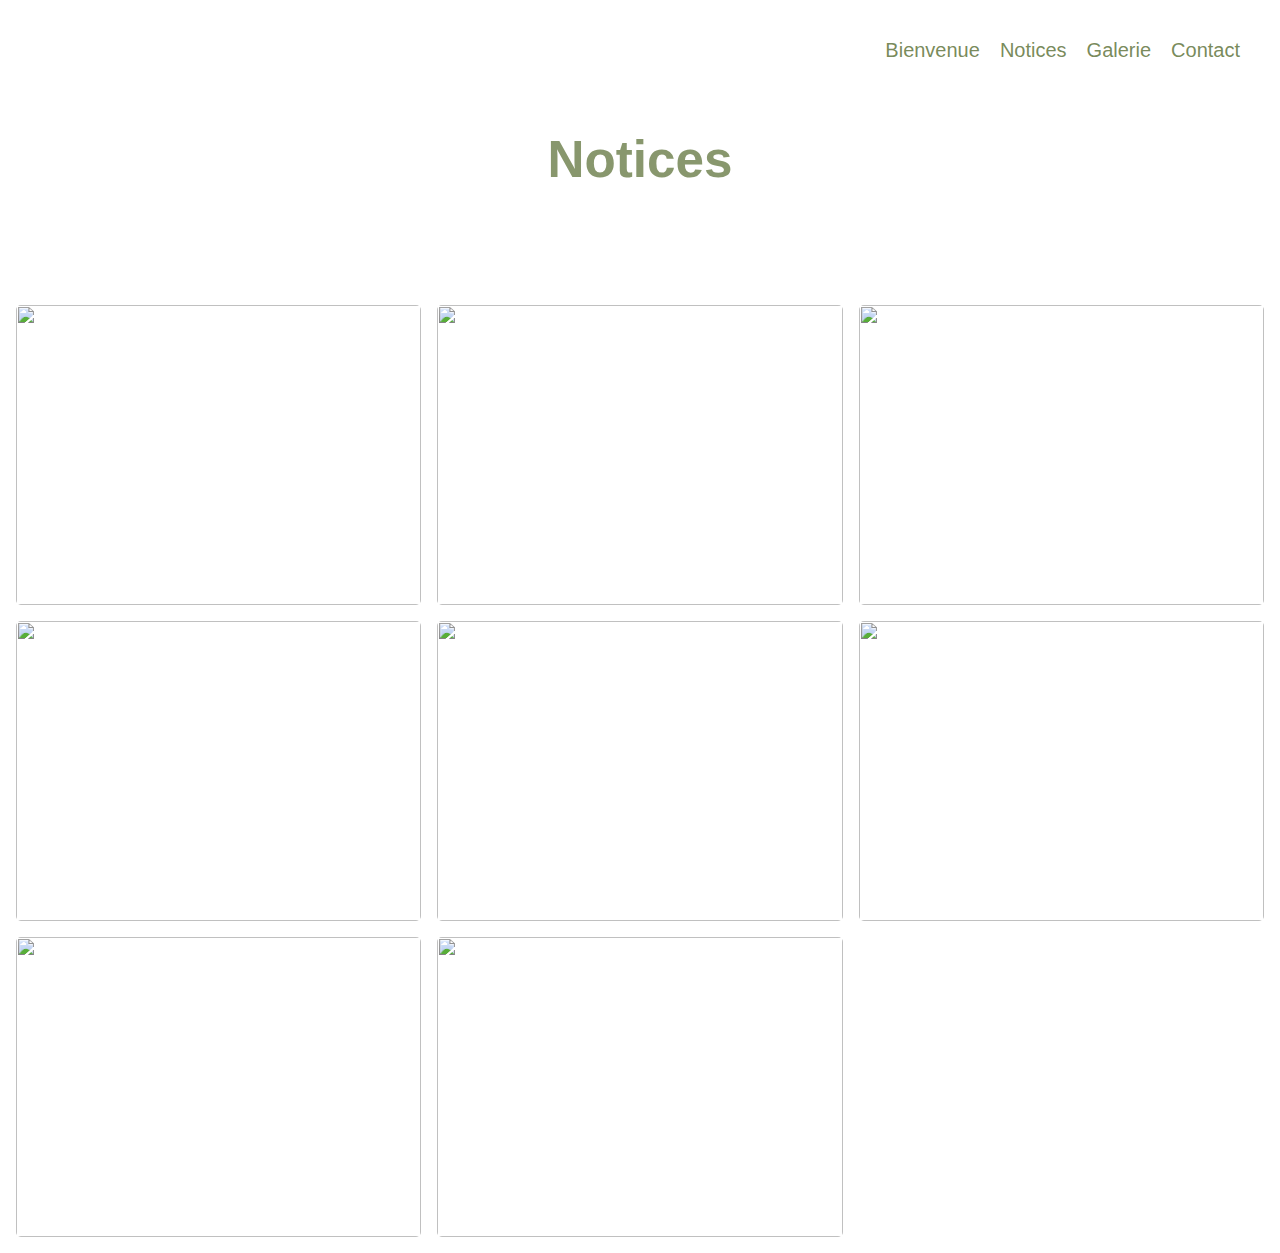
==== notices.html @ 0218d91f "Add files via upload" ====
<!DOCTYPE html>
<html lang="en">
    <head>
        <meta charset="UTF-8">
        <meta http-equiv="X-UA-Compatible" content="IE=edge">
        <meta name="viewport" content="width=device-width, initial-scale=1.0">
        <title>Notices</title>
        <link rel="stylesheet" href="main.css" >
    </head>
    <body>
        <div class="topbar" >
            <button id="0" onclick="window.location.href = './bienvenue.html'">
                <h3>Bienvenue</h3>
            </button>
            <button id="1">
                <h3>Notices</h3>
            </button>
            <button id="2" onclick="window.location.href = './index.html'">
                <h3>Galerie</h3>
            </button>
            <button id="3">
                <h3>Contact</h3>
            </button>
        </div>
        <div class="top-div">
            <h1 class="title2">Notices</h1>
        </div>        
        <div class="photo-grid">
            <div class="card" onclick="window.location.href = './cuisine/four.pdf'">
                <img src="./cuisine/four.jpeg" style="height: 100%; width: 100%" class="img" />                
            </div>
            <div class="card" onclick="window.location.href = './cuisine/frigo.pdf'">
                <img src="./cuisine/frigo.jpeg" style="height: 100%; width: 100%" class="img" />
            </div> 
            <div class="card" onclick="window.location.href = './cuisine/hotte.pdf'">
                <img src="./cuisine/hotte.jpeg" style="height: 100%; width: 100%" class="img" />
            </div>
            <div class="card" onclick="window.location.href = './cuisine/plaques.pdf'">
                <img src="./cuisine/plaques.jpeg" style="height: 100%; width: 100%" class="img" />
            </div>
            <div class="card" onclick="window.location.href = './cuisine/lv.pdf'">
                <img src="./cuisine/lv.jpeg" style="height: 100%; width: 100%" class="img" />
            </div>
            <div class="card" onclick="window.location.href = './salon/son.pdf'">
                <img src="./salon/son.jpeg" style="height: 100%; width: 100%" class="img" />                
            </div>
            <div class="card" onclick="window.location.href = './salon/tv.pdf'">
                <img src="./salon/tv.jpeg" style="height: 100%; width: 100%" class="img" />                
            </div>    
            <div class="card" onclick="window.location.href = './jardin/plancha.pdf'">
                <img src="./jardin/plancha.jpeg" style="height: 100%; width: 100%" class="img" />                
            </div>
        </div>   
    </body>
</html>
---- main.css ----
* {
    margin: 0px;
    padding: 0px;
    box-sizing: border-box;
    font-family: "SF Pro Text", "SF Pro Icons", "Helvetica Neue", "Helvetica",
        "Arial", sans-serif;
    -webkit-font-smoothing: antialiased;
    -moz-osx-font-smoothing: grayscale;
    -webkit-user-select: none; /* Safari */
    -moz-user-select: none; /* Firefox */
    -ms-user-select: none; /* IE10+/Edge */
    user-select: none; /* Standard */
}

.top-div {
    width: 100vw;
    display: flex;
    justify-content: center;
    align-items: center;
    flex-direction: column;
    margin-top: 50px;
    margin-bottom: 60px;
}

.title {
    font-weight: 800;
    font-size: 5.5vw;
    /* margin-bottom: 40px; */
    color: rgb(85,107,47)  
}

.title2 {
    font-weight: 800;
    font-size: 4vw;
    margin-bottom: 40px;
    color: rgba(85,107,47, 0.7)    
}

.under-title {
    font-weight: 400;
    font-size: 20px;
    white-space: pre-line;
    padding-left: 20vw;
    padding-right: 20vw;
    text-align: justify;
}

#under-title-invisible {  
    opacity: 0;
    position: absolute;
    z-index: -1;
    font-size: 20px;
    text-align: justify;  
}

.photo-grid {
    padding: 1rem;
    display: grid;
    gap: 1rem;
    grid-template-columns: repeat(auto-fit, minmax(400px, 1fr));
    grid-auto-rows: 300px;
}

.photo-gird, .img {
    object-fit: cover;
    border-radius: 5px;
    transition: all 0.2s ease-in-out;
    cursor: pointer;
}

.img:hover {
    transform: scale(1.03);
}

.img-preview {
    max-width : 100vw;
    max-height : calc(100vh - 60px);
    object-fit : cover;
    border-radius: 5px;
}

button {
    background-color: transparent;
    border: none;
    cursor: pointer;
    margin-top: 20px;
}

.topbar {
    display: flex;
    flex-direction: row;
    height: 80px;
    align-items: center;
    justify-content: end;
    width: 100vw;
    padding-right: 20px;
}

.topbar, h3 {
    font-weight: 500;
    margin-right: 20px;
    color: rgb(85,107,47, 0.8);
    cursor: pointer;
}

button, h3 {
    font-weight: 500;
    margin-right: 10px;
    color: rgb(85,107,47, 0.8);
    font-size: 20px;
    cursor: pointer;

}

.grid-title {
    font-weight: 600;
    font-size: 25px;
    margin-left: 20px
}

#images-stack {
    display: flex;
    flex-direction: column;
    align-items: center
}

.notice {
    border-width: 10px;
    border-color: black;    
}

@media (min-width:0px) and (max-width: 800px) {
    .photo-grid {
        padding: 1rem;
        display: grid;
        gap: 1rem;
        grid-template-columns: repeat(auto-fit, minmax(300px, 1fr));
        grid-auto-rows: 300px;
    }
    .topbar {
        margin: 0;
        padding: 0;
        display: flex;
        justify-content: center;
    }
    .under-title {
        font-size: 15px
    }
    button, h3 {
    font-weight: 500;
    margin-right: 10px;
    color: rgb(85,107,47, 0.8);
    font-size: 15px;
    cursor: pointer;

}
}
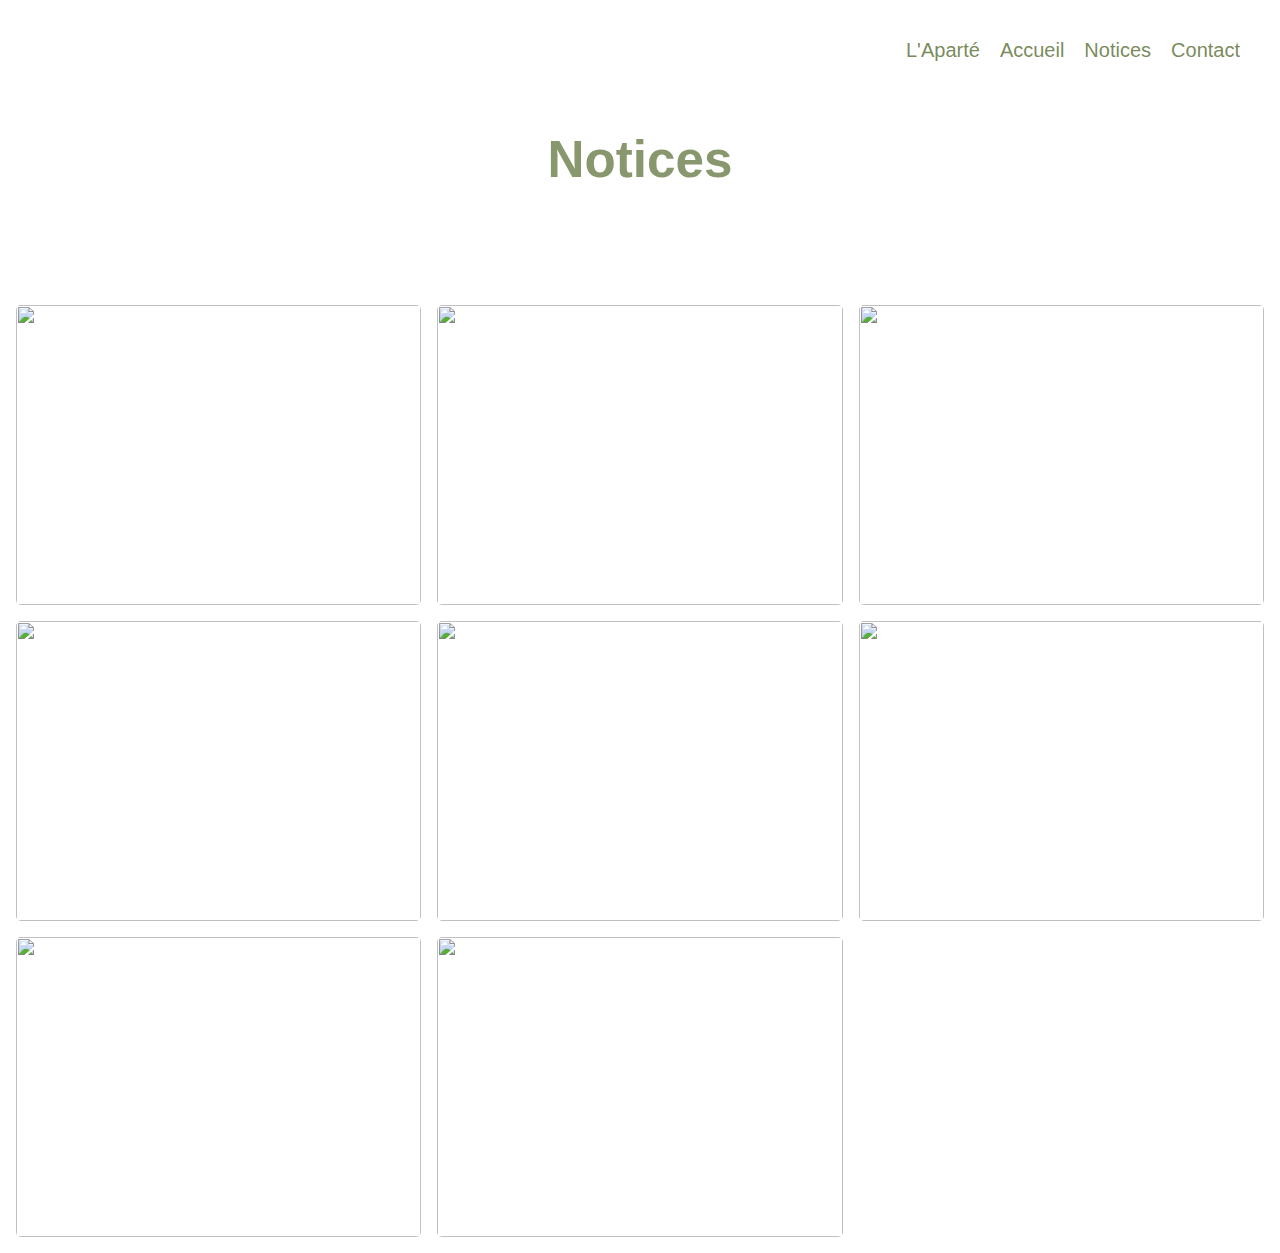
==== commit 803b6828: "v2" ====
--- a/notices.html
+++ b/notices.html
@@ -9,16 +9,16 @@
     </head>
     <body>
         <div class="topbar" >
-            <button id="0" onclick="window.location.href = './bienvenue.html'">
-                <h3>Bienvenue</h3>
+            <button id="2" onclick="window.location.href = './index.html'">
+                <h3>L'Aparté</h3>
+            </button>
+            <button id="0" onclick="window.location.href = './accueil.html'">
+                <h3>Accueil</h3>
             </button>
             <button id="1">
                 <h3>Notices</h3>
-            </button>
-            <button id="2" onclick="window.location.href = './index.html'">
-                <h3>Galerie</h3>
-            </button>
-            <button id="3">
+            </button>            
+            <button id="3" onclick="window.location.href = './contact.html'">
                 <h3>Contact</h3>
             </button>
         </div>
--- a/main.css
+++ b/main.css
@@ -129,6 +129,29 @@
     border-color: black;    
 }
 
+.contact {
+    display: flex; 
+    width: 100vw;    
+    min-height: calc(100vh - 80px);
+    justify-content: center;
+    align-items: center;
+    flex-direction: column;
+    padding-left: 10px;
+    padding-right: 10px
+}
+
+.contact, .horiz {
+    display: flex;
+    align-items: center
+}
+
+.contact, h4 {
+    font-weight: 400;
+    font-size: 20px;
+    white-space: pre-line;
+    text-align: center
+}
+
 @media (min-width:0px) and (max-width: 800px) {
     .photo-grid {
         padding: 1rem;
@@ -147,11 +170,22 @@
         font-size: 15px
     }
     button, h3 {
-    font-weight: 500;
-    margin-right: 10px;
-    color: rgb(85,107,47, 0.8);
-    font-size: 15px;
-    cursor: pointer;
+        font-weight: 500;
+        margin-right: 10px;
+        color: rgb(85,107,47, 0.8);
+        font-size: 15px;
+        cursor: pointer;
 
-}
+    }
+    .contact, h4 {
+        font-weight: 400;
+        font-size: 15px;
+        white-space: pre-line;
+    }
+    .title {
+        font-size: 35px;
+    }
+    .title2 {
+        font-size: 25px;
+    }
 }